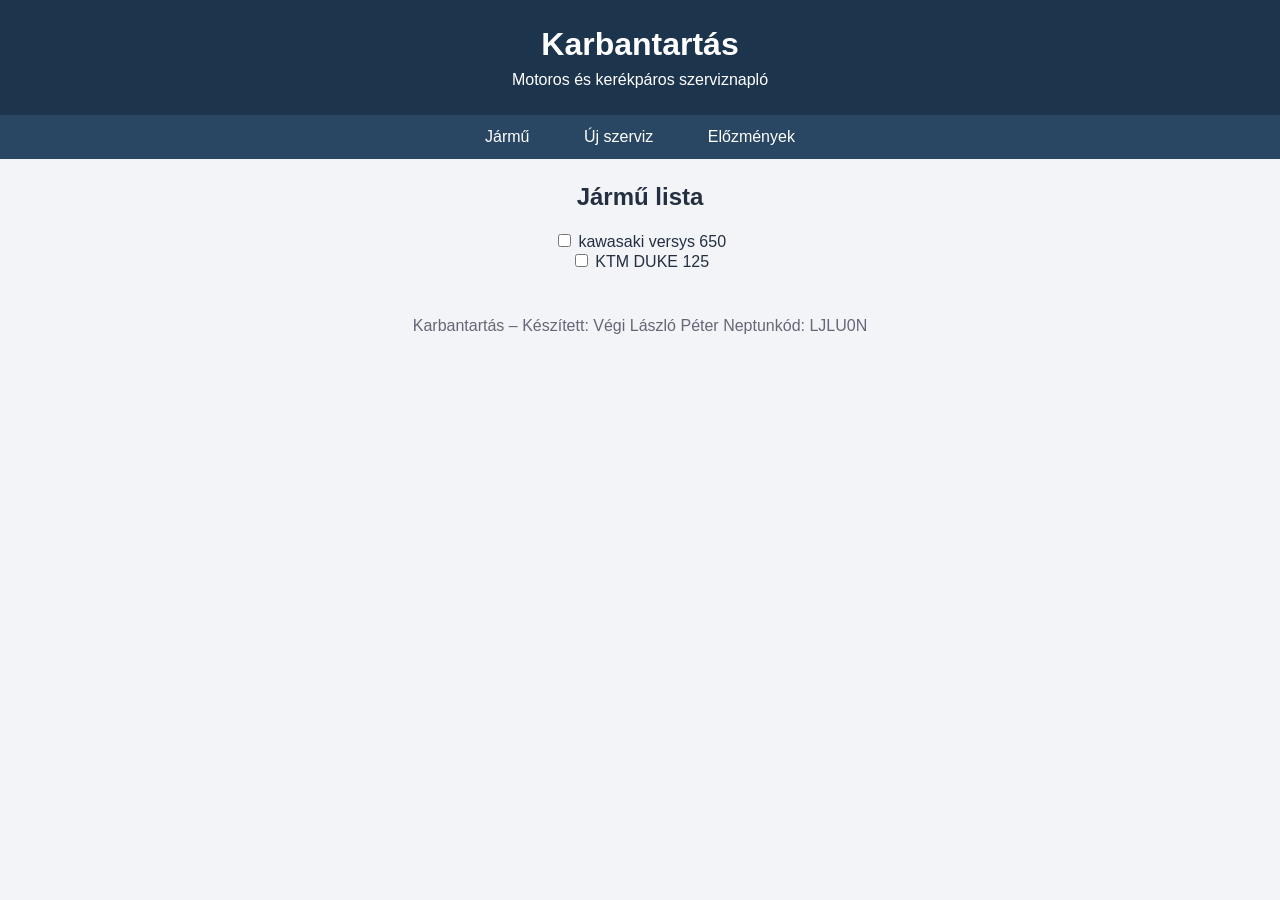
==== index.html @ 813fc94e "first commit part 2" ====
<!DOCTYPE html>
<html lang="hu">
<head>
  <meta charset="UTF-8">
  <meta name="viewport" content="width=device-width, initial-scale=1.0">
  <title>Karban tartás</title>
  <link rel="stylesheet" href="CSS/style.css">
  <script src="JS/script.js" defer></script>
</head>

<body>

  <header>
    <h1>Karbantartás</h1>
    <p>Motoros és kerékpáros szerviznapló</p>
  </header>

  <nav>
    <a href="#jarmu">Jármű</a>
    <a href="#szerviz">Új szerviz</a>
    <a href="#elozmenyek">Előzmények</a>
  </nav>

  <main>
    <section id="jarmuvek">
      <h2>Jármű lista</h2>
      <form name="jarmuvek">
        <input type="checkbox" name="1" id="">
        <label for="1">kawasaki versys 650</label> <br>
        
        <input type="checkbox" name="2" id="">
        <label for="2">KTM DUKE 125 </label>

      </form>
    </section>




  </main>

  <footer>Karbantartás – Készített: Végi László Péter Neptunkód: LJLU0N</footer>

</body>

</html>
---- CSS/style.css ----
body {
    margin: 0;
    font-family: Arial, Helvetica, sans-serif;
    background: #f2f4f7;
    color: #243041;
}

header {
    background: #1d344d;
    color: white;
    text-align: center;
    padding: 26px 12px;
}

header h1 {
    margin: 0 0 8px;
}

header p {
    margin: 0;
}

nav {
    background: #294763;
    text-align: center;
    padding: 13px;
}

nav a {
    color: white;
    text-decoration: none;
    padding: 10px 25px;

}

nav a:hover {
    text-decoration: underline;
    background-color: #3870a3;
    border-radius: 10px;
}

main {
    max-width: 1050px;
    margin: 24px auto;
    padding: 0 16px;
}


footer {
    text-align: center;
    color: #667;
    padding: 22px;
}

#jarmuvek{
    width: 100%;
    text-align: center;
    
}
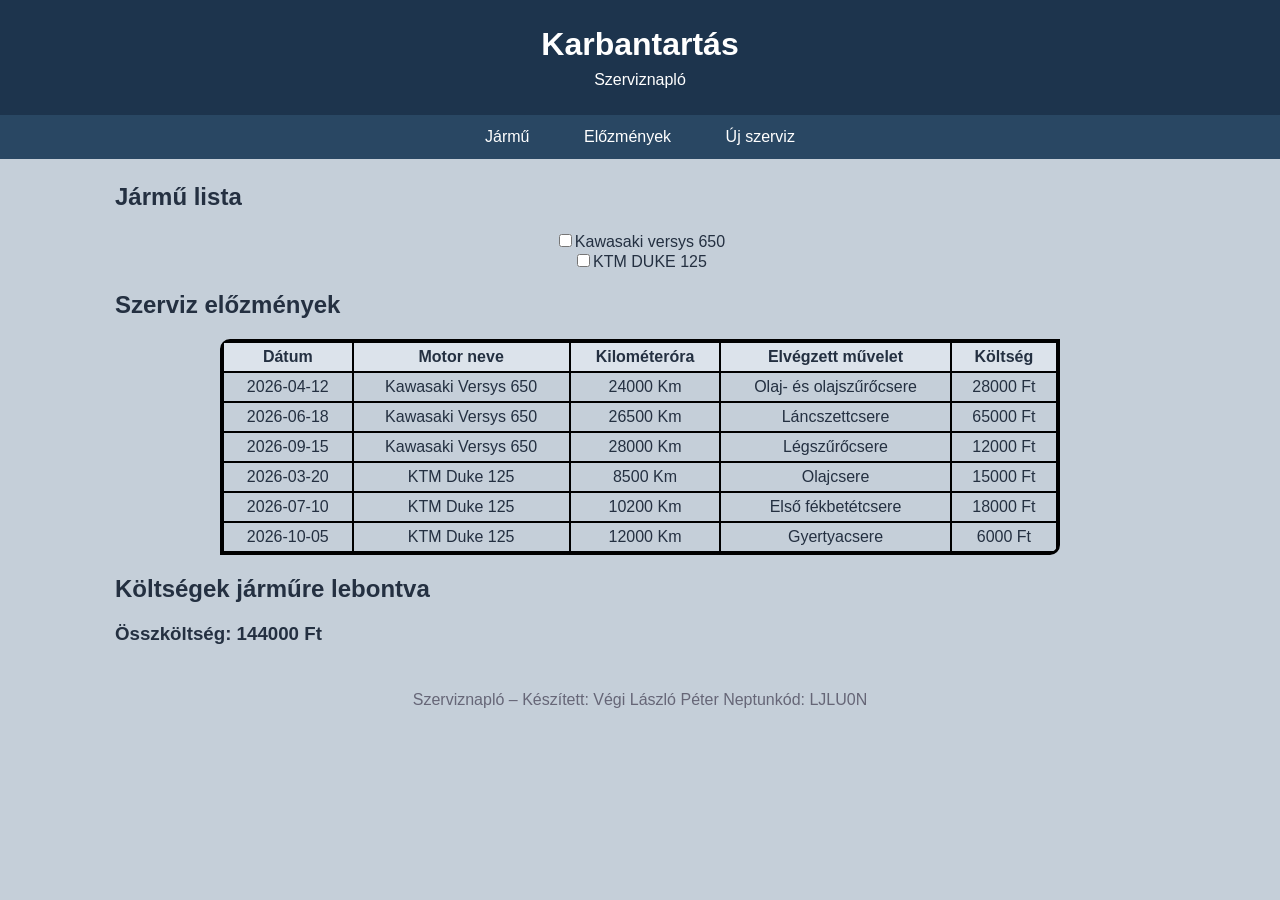
==== commit b47459ce: "dizájn és minimál logika A dizájn és kialakítás már meg van minimális javascript mér került is bele " ====
--- a/index.html
+++ b/index.html
@@ -3,7 +3,7 @@
 <head>
   <meta charset="UTF-8">
   <meta name="viewport" content="width=device-width, initial-scale=1.0">
-  <title>Karban tartás</title>
+  <title>Szerviznapló</title>
   <link rel="stylesheet" href="CSS/style.css">
   <script src="JS/script.js" defer></script>
 </head>
@@ -12,34 +12,59 @@
 
   <header>
     <h1>Karbantartás</h1>
-    <p>Motoros és kerékpáros szerviznapló</p>
+    <p>Szerviznapló</p>
   </header>
 
   <nav>
     <a href="#jarmu">Jármű</a>
+    <a href="#elozmenyek">Előzmények</a>
     <a href="#szerviz">Új szerviz</a>
-    <a href="#elozmenyek">Előzmények</a>
   </nav>
 
   <main>
-    <section id="jarmuvek">
+    <section id="jarmu">
       <h2>Jármű lista</h2>
-      <form name="jarmuvek">
-        <input type="checkbox" name="1" id="">
-        <label for="1">kawasaki versys 650</label> <br>
-        
-        <input type="checkbox" name="2" id="">
-        <label for="2">KTM DUKE 125 </label>
-
-      </form>
+        <form name="jarmuvek" id="jarmuvek"></form>
+      <div id="motor_kepek">
+        <figure id="kawasaki_kep">
+            <img src="Kepek/Kawa_1.jpg">
+            <figcaption>Kawasaki Versys 650</figcaption>
+        </figure>        
+      
+        <figure id="ktm_kep">
+            <img src="Kepek/ktm.jpg">
+            <figcaption>KTM Duke 125</figcaption>
+        </figure>    
+      </div>
     </section>
 
+<section id="elozmenyek">
+    <h2>Szerviz előzmények</h2>
 
+    <table>
+        <thead>
+            <tr>
+                <th>Dátum</th>
+                <th>Motor neve</th>
+                <th>Kilométeróra</th>
+                <th>Elvégzett művelet</th>
+                <th>Költség</th>
+            </tr>
+        </thead>
 
+        <tbody id="szerviz_adatok">
+        </tbody>
+    </table>
+</section>
+
+<section>
+    <h2>Költségek járműre lebontva</h2>
+    <h3>Összköltség: <span id="ossz"></span> Ft</h3>
+</section>
 
   </main>
 
-  <footer>Karbantartás – Készített: Végi László Péter Neptunkód: LJLU0N</footer>
+  <footer>Szerviznapló – Készített: Végi László Péter Neptunkód: LJLU0N</footer>
 
 </body>
 
--- a/CSS/style.css
+++ b/CSS/style.css
@@ -1,9 +1,8 @@
 body {
     margin: 0;
     font-family: Arial, Helvetica, sans-serif;
-    background: #f2f4f7;
-    color: #243041;
-}
+    background-color: #c5cfd9;
+    color: #243041;}
 
 header {
     background: #1d344d;
@@ -56,4 +55,44 @@
     width: 100%;
     text-align: center;
     
+}
+
+#motor_kepek figure {
+    display: none;
+    margin: 15px;
+    text-align: center;
+}
+
+#motor_kepek img {
+    height: 350px;
+    width: auto;
+    border-radius: 10px 0;
+}
+
+figcaption {
+    margin-top: 10px;
+    font-weight: bold;
+}
+
+
+table{
+    margin: auto;
+    width: 80%;
+    border: 3px solid black;
+    text-align: center;
+    border-radius: 10px 0 ;
+    border-collapse: separate;
+    border-spacing: 0;
+}
+th{
+     background-color: #dce3eb;
+}
+
+th, td {
+    padding: 5px 10px;
+    border: 1px solid black;
+}
+
+tbody tr:hover {
+    background-color: #dce3eb;
 }
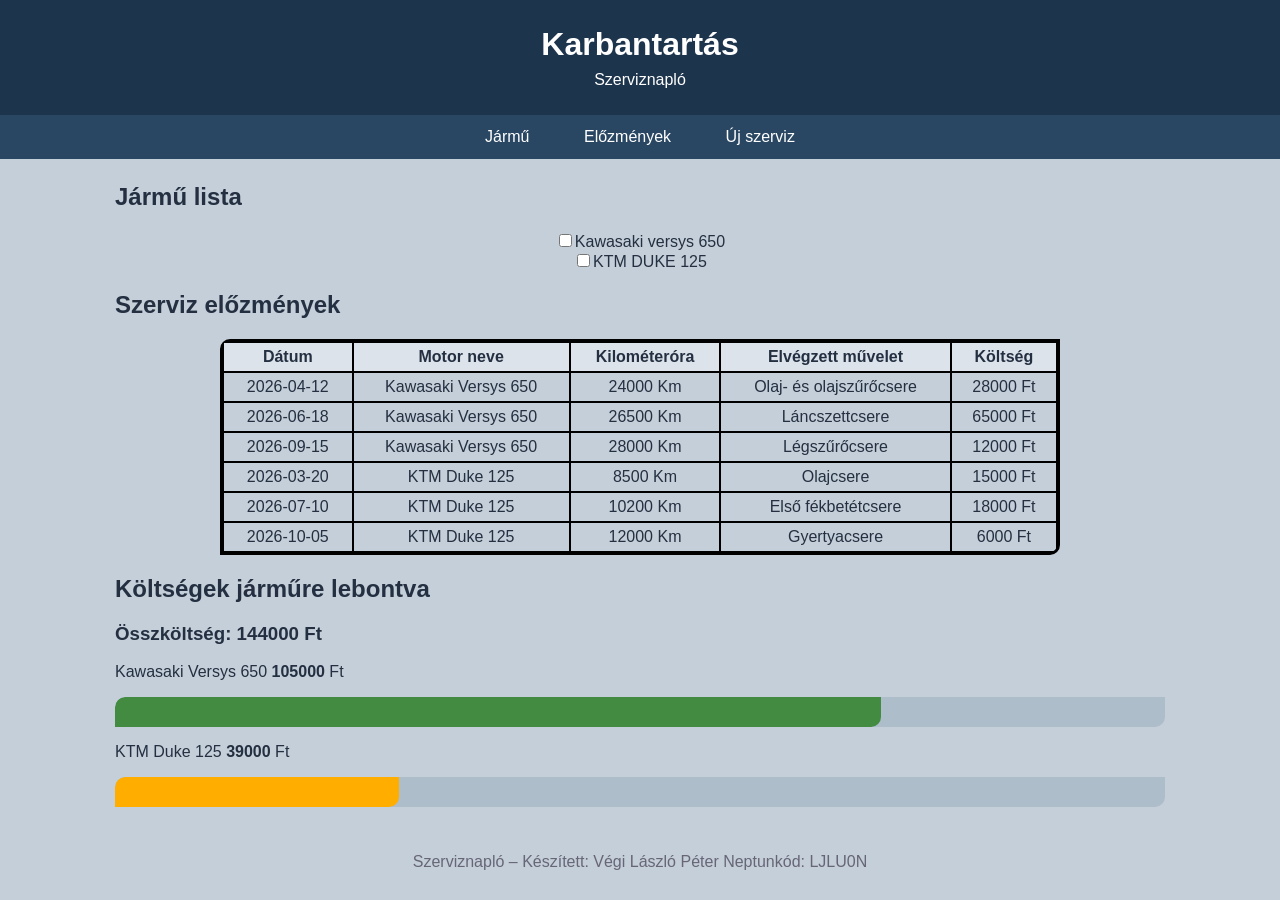
==== commit 64b8e531: "szervit urlap elkezdve" ====
--- a/index.html
+++ b/index.html
@@ -18,7 +18,7 @@
   <nav>
     <a href="#jarmu">Jármű</a>
     <a href="#elozmenyek">Előzmények</a>
-    <a href="#szerviz">Új szerviz</a>
+    <a href="Oldalak/Szerviz_felvetel.html">Új szerviz</a>
   </nav>
 
   <main>
@@ -60,6 +60,18 @@
 <section>
     <h2>Költségek járműre lebontva</h2>
     <h3>Összköltség: <span id="ossz"></span> Ft</h3>
+    <p>Kawasaki Versys 650 <span style="font-weight: bold;" id="kawa_kolt"></span> Ft</p>
+
+    <div class="diagram">
+        <div id="kawa_diagram"></div>
+    </div>
+
+    <p>KTM Duke 125 <span style="font-weight: bold;" id="ktm_kolt"></span> Ft</p>
+    <div class="diagram">
+      <div id="ktm_diagram"></div>
+    </div>
+    
+    
 </section>
 
   </main>
--- a/CSS/style.css
+++ b/CSS/style.css
@@ -95,4 +95,67 @@
 
 tbody tr:hover {
     background-color: #dce3eb;
-}+}
+
+.diagram {
+    width: 100%;
+    height: 30px;
+    background-color: #aebdca;
+    border-radius: 10px 0;
+    overflow: hidden;
+}
+
+#kawa_diagram {
+    height: 100%;
+    background-color: #438b40;
+    border-radius: 10px 0;
+}
+
+#ktm_diagram {
+    height: 100%;
+    background-color: #ffae00;
+    border-radius: 10px 0;
+}
+
+#szerviz{
+    width: 80%;
+    max-width: 500px;
+    margin: 30px auto;
+    padding: 25px;
+    background-color: #dce3eb;
+    border: 2px solid #294763;
+    border-radius: 10px ;
+}
+
+#szerviz label{
+    display: block;
+    font-weight: bold;
+    margin-bottom: 5px;
+}
+
+#szerviz input{
+    width: 100%;
+    padding: 10px;
+    margin-bottom: 15px;
+    border: 1px solid #294763;
+    border-radius: 5px 0;
+    background-color: #f2f4f7;
+    font-size: 16px;
+    box-sizing: border-box;
+}
+
+#szerviz button{
+    background-color: #294763;
+    color: white;
+    border: none;
+    border-radius: 10px;
+    padding: 12px 20px;
+    margin-top: 10px;
+    font-size: 16px;
+    cursor: pointer;
+}
+#szerviz button:hover{
+
+        background-color: #4c86bd;
+
+}
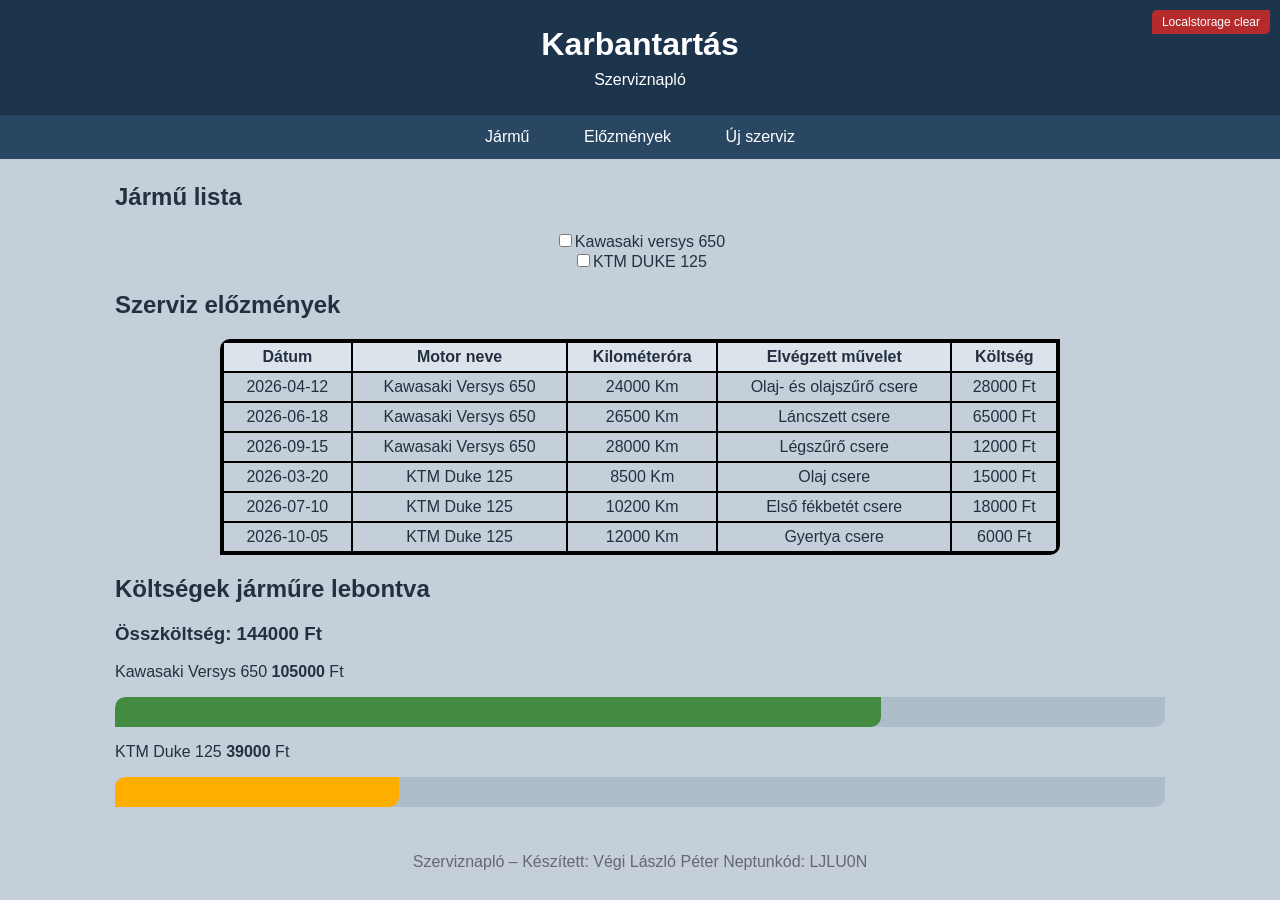
==== commit f7f3ec72: "sok minden befejezve" ====
--- a/index.html
+++ b/index.html
@@ -5,12 +5,12 @@
   <meta name="viewport" content="width=device-width, initial-scale=1.0">
   <title>Szerviznapló</title>
   <link rel="stylesheet" href="CSS/style.css">
-  <script src="JS/script.js" defer></script>
+  <script src="JS/fo_script.js" defer></script>
 </head>
 
 <body>
-
   <header>
+    <button id="clear_storage" onclick="localStorage.clear();location.reload();"> Localstorage clear </button>
     <h1>Karbantartás</h1>
     <p>Szerviznapló</p>
   </header>
--- a/CSS/style.css
+++ b/CSS/style.css
@@ -5,6 +5,7 @@
     color: #243041;}
 
 header {
+    position: relative;
     background: #1d344d;
     color: white;
     text-align: center;
@@ -157,5 +158,21 @@
 #szerviz button:hover{
 
         background-color: #4c86bd;
+}
 
+#clear_storage {
+    position: absolute;
+    top: 10px;
+    right: 10px;
+    background-color: #b52b2b;
+    color: white;
+    border: none;
+    border-radius: 5px 0;
+    padding: 5px 10px;
+    cursor: pointer;
+    font-size: 12px;
 }
+
+#clear_storage:hover {
+    background-color: #e03030;
+}
